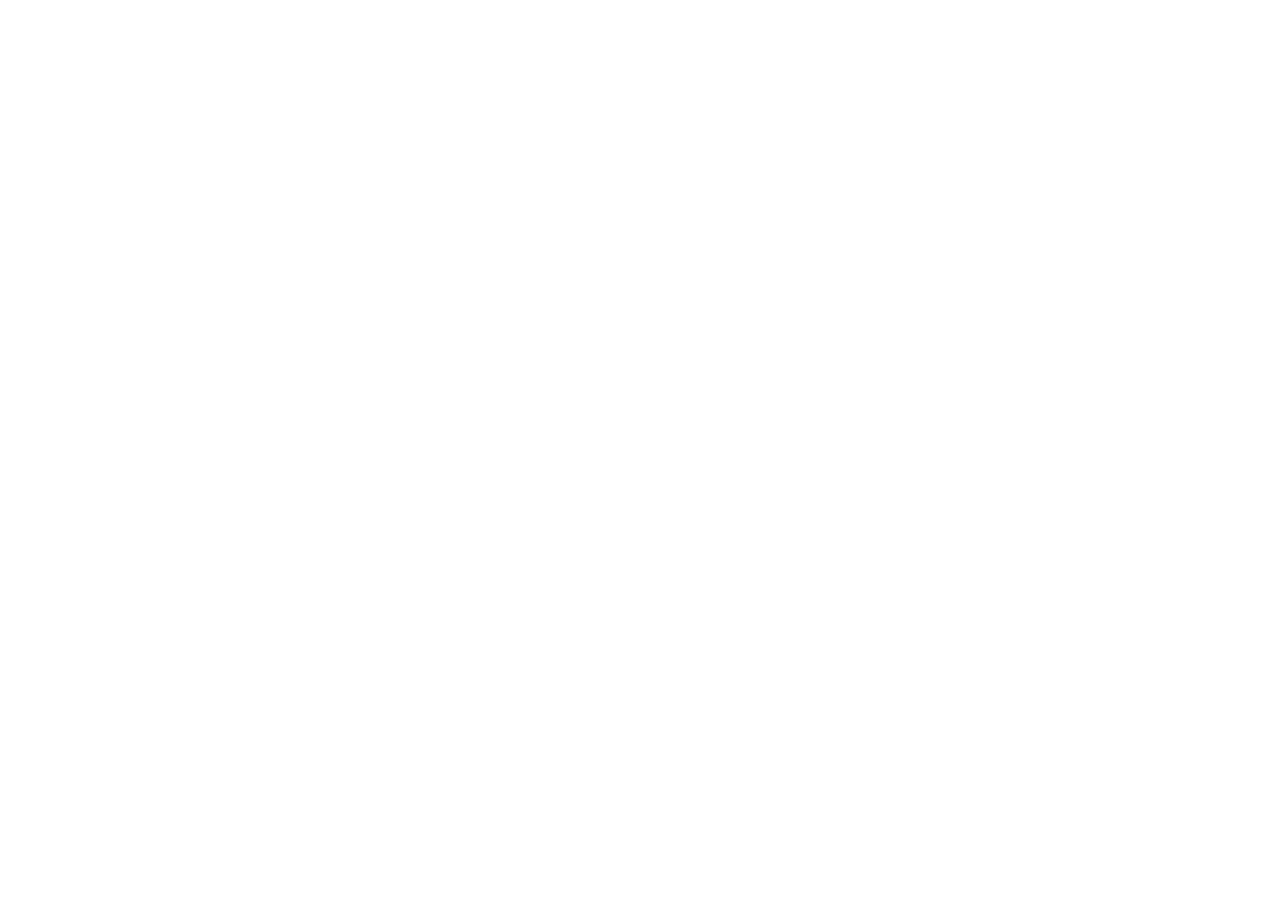
==== html/admincourse.html @ 0698fa4f "Small fixes" ====
<!DOCTYPE html>
<html lang="en">
<head>
    <link rel="stylesheet" href="../frameworks/css/bootstrap.css">
    <link rel="stylesheet" href="../css/main.css">

    <meta charset="UTF-8">
    <title>Quiz: Choose course</title>


</head>
<body>

<div id="course-hej">

    <div>
        <table class="table">
            <thead>

            </thead>
            <tbody id="course-list"></tbody>

        </table>
    </div>
</div>

<script src="../frameworks/js/jquery-3.2.1.js"></script>
<script src="../frameworks/js/bootstrap.js"></script>
<script src="../js/sdk.js"></script>
<script src="../js/admincourse.js"></script>

</body>
</html>
---- css/main.css ----
.btn {
    margin-right: 25px;
    margin-left: 25px;

}
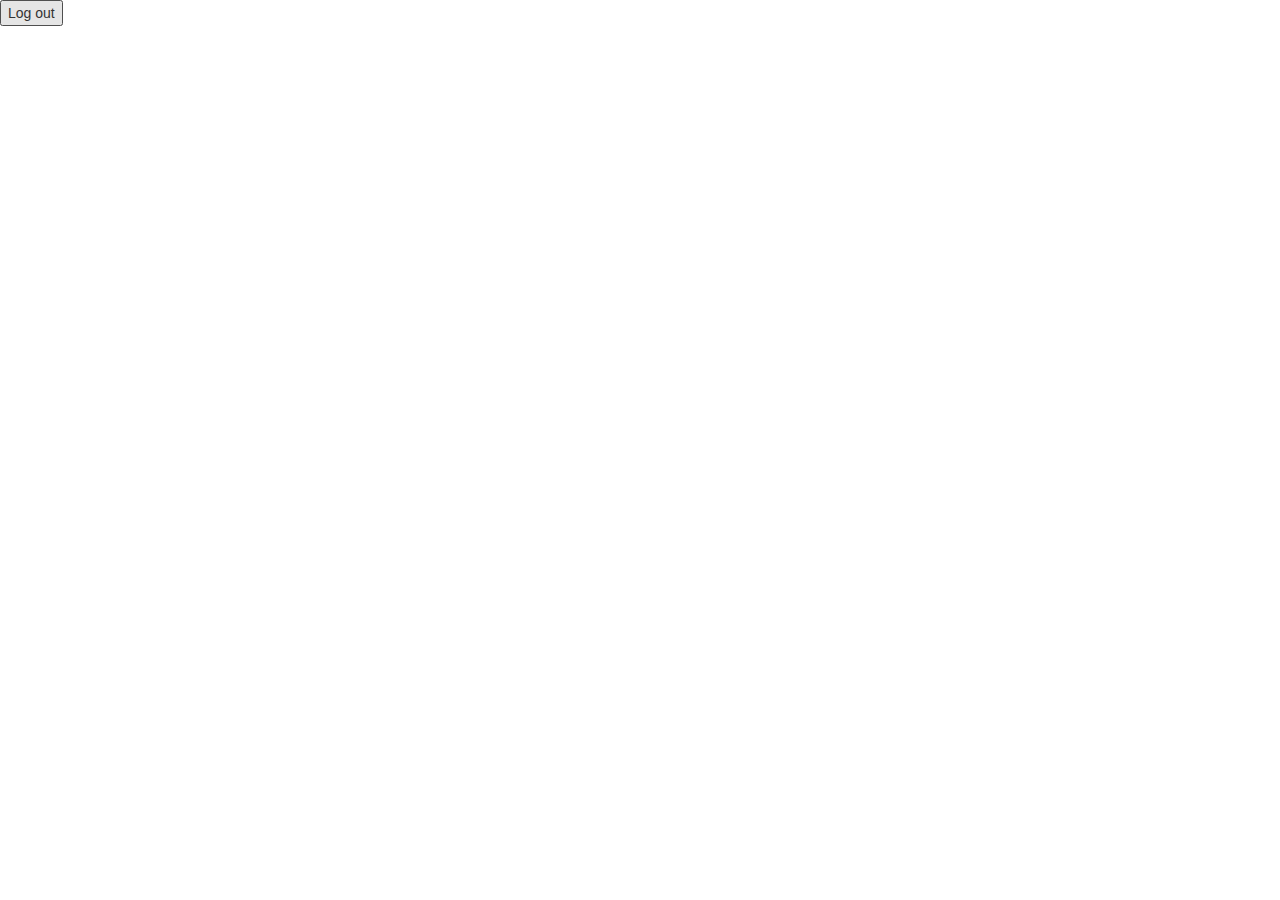
==== commit e89797e8: "Added log-out button to all views" ====
--- a/html/admincourse.html
+++ b/html/admincourse.html
@@ -10,8 +10,11 @@
 
 </head>
 <body>
+<div id="page-header">
+    <button id="logoutBtn">Log out</button>
+</div>
 
-<div id="course-hej">
+<div id="course">
 
     <div>
         <table class="table">
